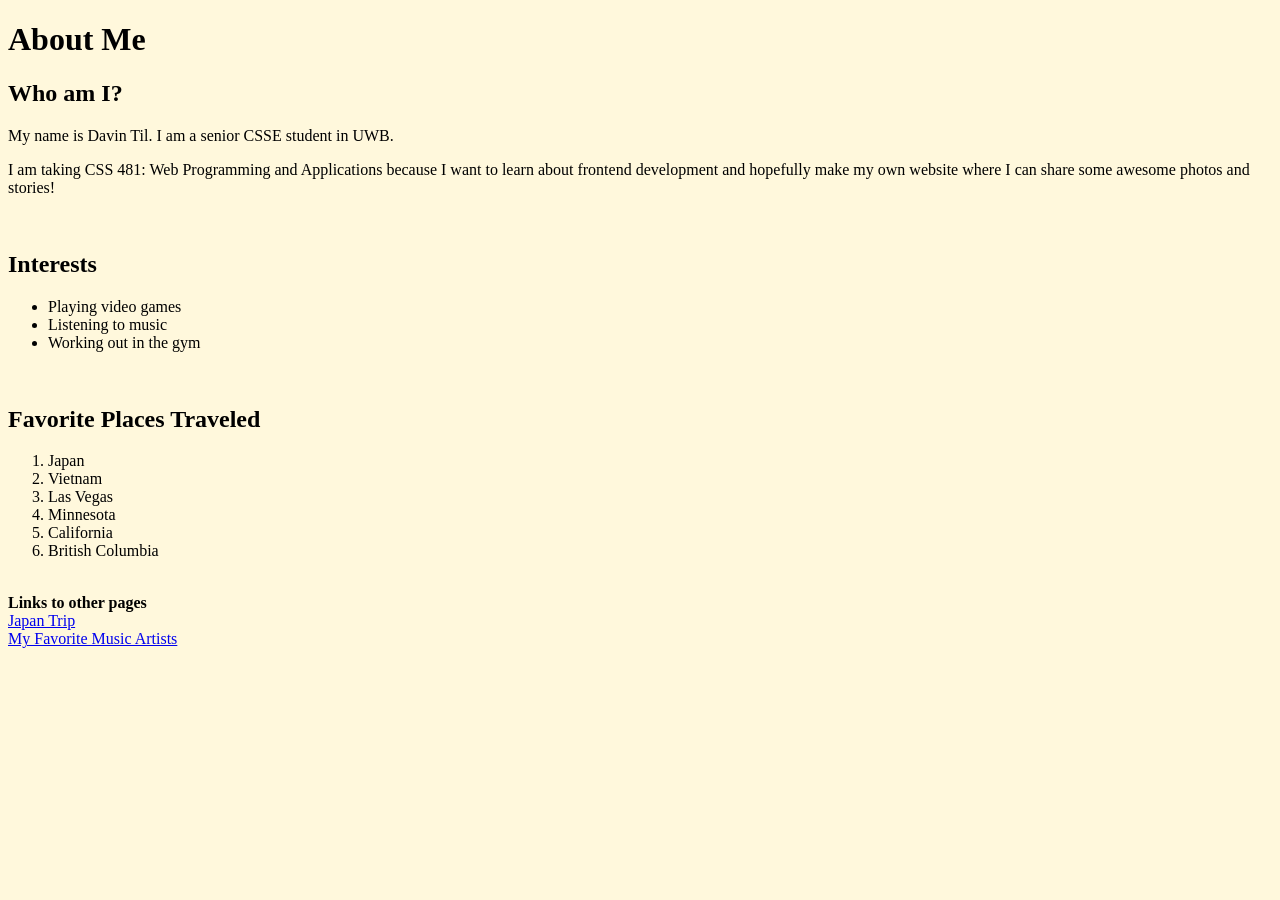
==== index.html @ 4d172c85 "Copied HW1 over to new repo for HW2" ====
<!DOCTYPE html>
<html>
    <head>
        <title>My First Page</title>
        <link rel="icon" type="image/jpg" href="images/smiling.jpg">
        <style>
            body {background-color: cornsilk;}
        </style>
        <meta name="author" content="Davin Til">
    </head>
    <body>
        <h1>About Me</h1>
        <h2>Who am I?</h2>
        <p>My name is Davin Til. I am a senior CSSE student in UWB.</p>
        <p>
            I am taking CSS 481: Web Programming and Applications because I want to
            learn about frontend development and hopefully make my own website where
            I can share some awesome photos and stories!
        </p>
        <br>
        <h2>Interests</h2>
        <ul>
            <li>Playing video games</li>
            <li>Listening to music</li>
            <li>Working out in the gym</li>
        </ul>
        <br>
        <h2>Favorite Places Traveled</h2>
        <ol>
            <li>Japan</li>
            <li>Vietnam</li>
            <li>Las Vegas</li>
            <li>Minnesota</li>
            <li>California</li>
            <li>British Columbia</li>
        </ol>
        <br>
        <footer>
            <b>Links to other pages</b>
            <br>
            <a href="pages/japantrip.html">Japan Trip</a>
            <br>
            <a href="pages/music.html">My Favorite Music Artists</a>
        </footer>
    </body>
</html>
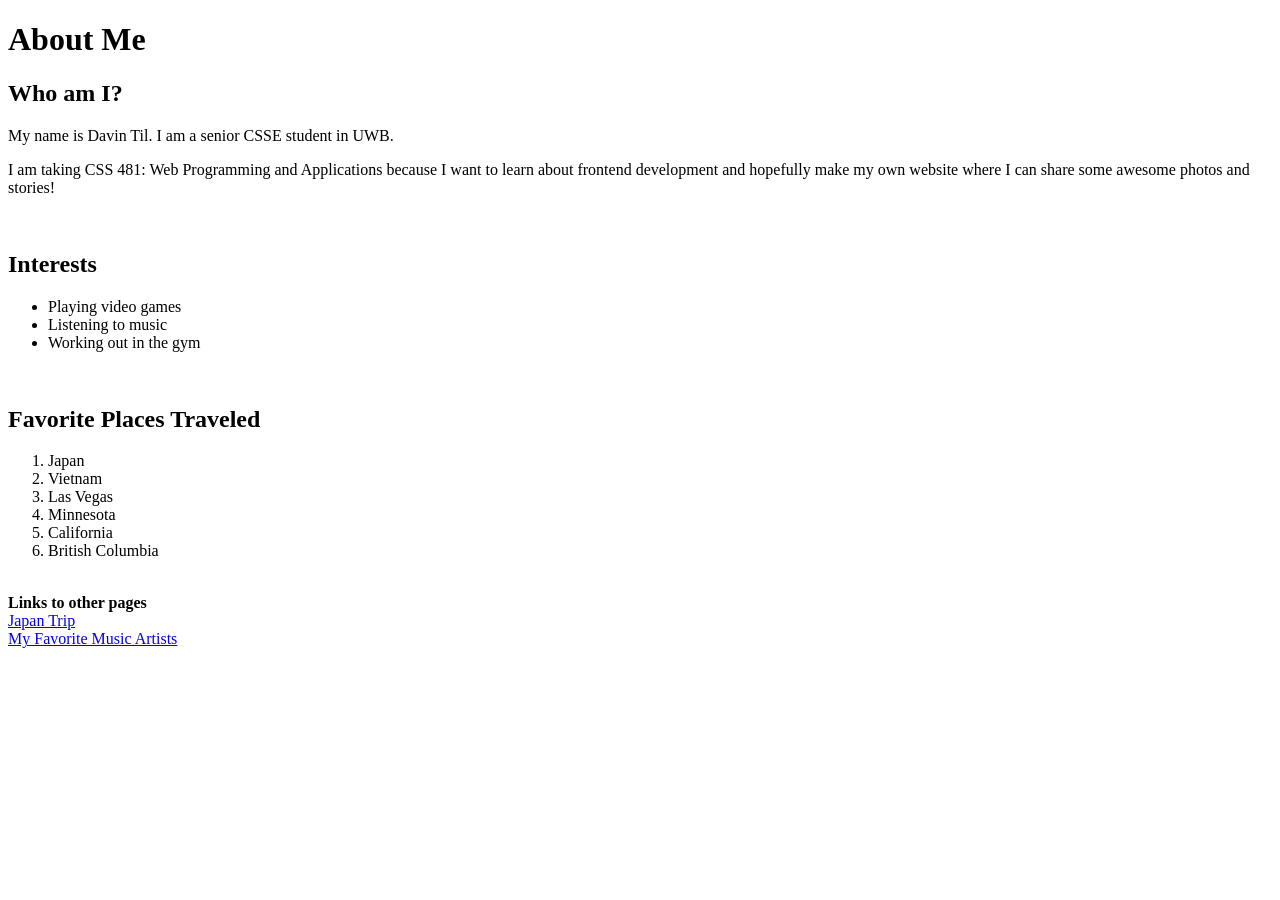
==== commit 3f23d88e: "Added style.css for stylesheet for index" ====
--- a/index.html
+++ b/index.html
@@ -3,9 +3,6 @@
     <head>
         <title>My First Page</title>
         <link rel="icon" type="image/jpg" href="images/smiling.jpg">
-        <style>
-            body {background-color: cornsilk;}
-        </style>
         <meta name="author" content="Davin Til">
     </head>
     <body>
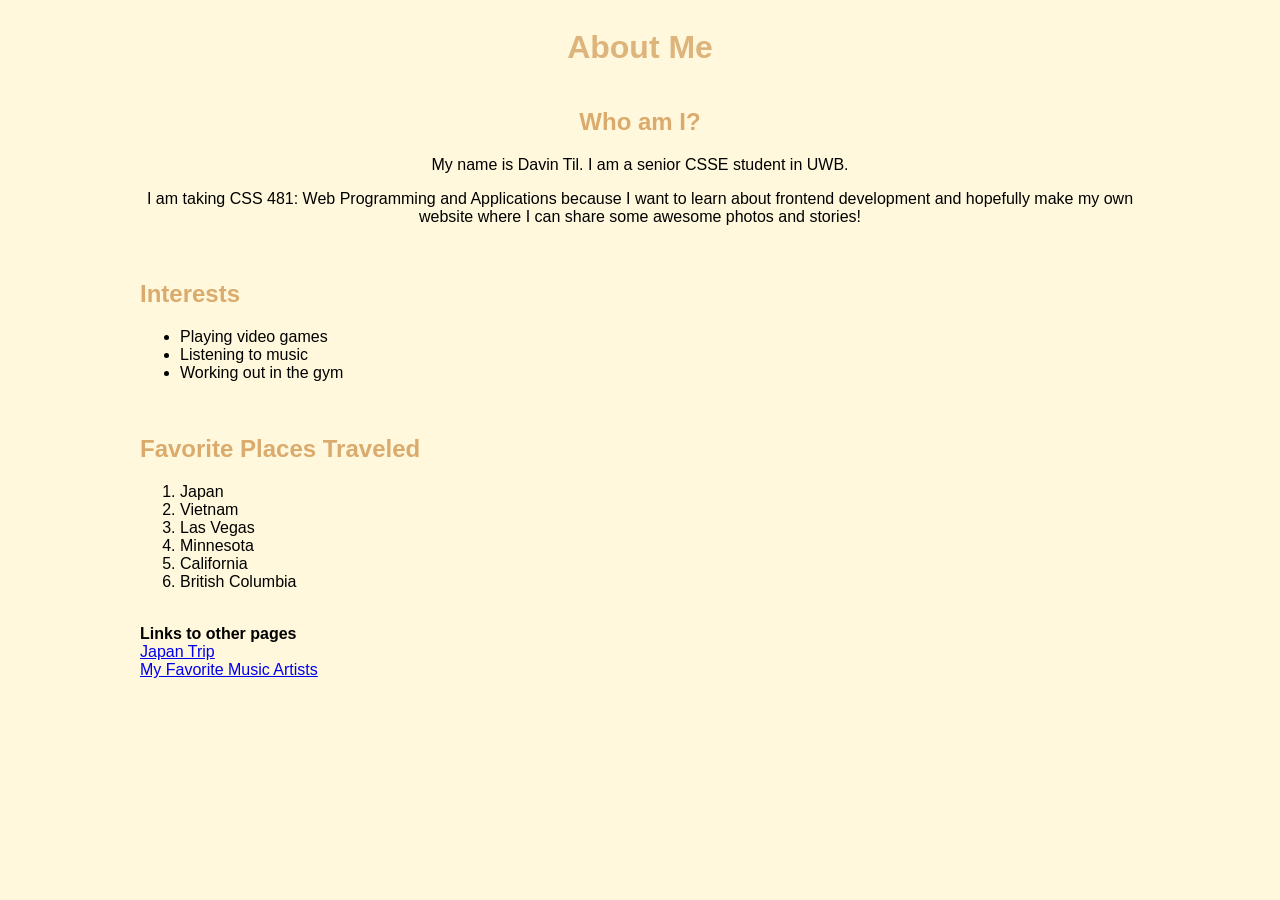
==== commit be5396ae: "Few CSS styling used" ====
--- a/index.html
+++ b/index.html
@@ -3,41 +3,54 @@
     <head>
         <title>My First Page</title>
         <link rel="icon" type="image/jpg" href="images/smiling.jpg">
+        <link rel="stylesheet" type="text/css" href="styles/style.css"
         <meta name="author" content="Davin Til">
     </head>
     <body>
-        <h1>About Me</h1>
-        <h2>Who am I?</h2>
-        <p>My name is Davin Til. I am a senior CSSE student in UWB.</p>
-        <p>
-            I am taking CSS 481: Web Programming and Applications because I want to
-            learn about frontend development and hopefully make my own website where
-            I can share some awesome photos and stories!
-        </p>
-        <br>
-        <h2>Interests</h2>
-        <ul>
-            <li>Playing video games</li>
-            <li>Listening to music</li>
-            <li>Working out in the gym</li>
-        </ul>
-        <br>
-        <h2>Favorite Places Traveled</h2>
-        <ol>
-            <li>Japan</li>
-            <li>Vietnam</li>
-            <li>Las Vegas</li>
-            <li>Minnesota</li>
-            <li>California</li>
-            <li>British Columbia</li>
-        </ol>
-        <br>
-        <footer>
-            <b>Links to other pages</b>
+        <div>
+            <h1>About Me</h1>
+            <section>
+                <div class="introduction">
+                    <h2>Who am I?</h2>
+                    <p>My name is Davin Til. I am a senior CSSE student in UWB.</p>
+                    <p>
+                        I am taking CSS 481: Web Programming and Applications because I want to
+                        learn about frontend development and hopefully make my own website where
+                        I can share some awesome photos and stories!
+                    </p>
+                </div>
+            </section>
             <br>
-            <a href="pages/japantrip.html">Japan Trip</a>
+            <section>
+                <div>
+                    <h2>Interests</h2>
+                    <ul>
+                        <li>Playing video games</li>
+                        <li>Listening to music</li>
+                        <li>Working out in the gym</li>
+                    </ul>
+                </div>
+                <br>
+                <div>
+                    <h2>Favorite Places Traveled</h2>
+                    <ol>
+                        <li>Japan</li>
+                        <li>Vietnam</li>
+                        <li>Las Vegas</li>
+                        <li>Minnesota</li>
+                        <li>California</li>
+                        <li>British Columbia</li>
+                    </ol>
+                </div>
+            </section>
             <br>
-            <a href="pages/music.html">My Favorite Music Artists</a>
-        </footer>
+            <footer>
+                <b>Links to other pages</b>
+                <br>
+                <a href="pages/japantrip.html">Japan Trip</a>
+                <br>
+                <a href="pages/music.html">My Favorite Music Artists</a>
+            </footer>
+        </div>
     </body>
 </html>
--- a/styles/style.css
+++ b/styles/style.css
@@ -0,0 +1,43 @@
+body {
+    background-color: cornsilk;
+}
+
+div {
+    display: flexbox;
+    font-family: Impact, Haettenschweiler, 'Arial Narrow Bold', sans-serif;
+    align-content: center;
+    justify-content: center;
+    margin: auto;
+    width: 1000px;
+}
+
+div h2 {
+    color: rgb(219, 171, 109);
+}
+
+h1 {
+    color: rgb(222, 180, 125);
+    text-align: center;
+}
+
+.introduction {
+    text-align: center;
+    margin: 0 auto;
+}
+
+.introduction:hover {
+    animation: h2_color_change 4s infinite;
+}
+
+@keyframes h2_color_change {
+    0% {
+        color: rgb(219, 171, 109);
+    }
+    50% {
+        color: rgb(227, 192, 146);
+    }
+    100% {
+        color: rgb(219, 171, 109);
+    }
+}
+
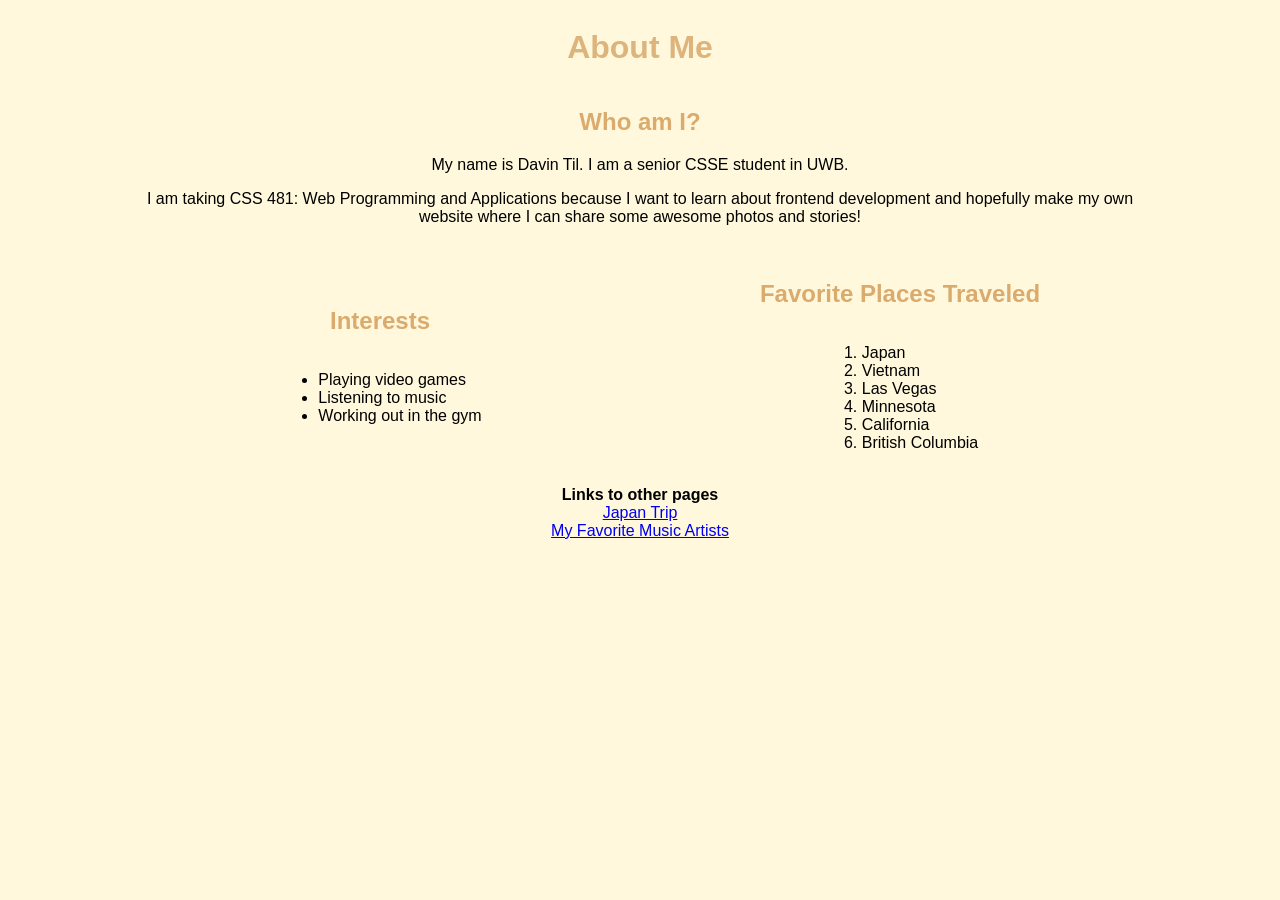
==== commit 0a8da01b: "Finished with index style for now" ====
--- a/index.html
+++ b/index.html
@@ -9,19 +9,17 @@
     <body>
         <div>
             <h1>About Me</h1>
-            <section>
-                <div class="introduction">
-                    <h2>Who am I?</h2>
-                    <p>My name is Davin Til. I am a senior CSSE student in UWB.</p>
-                    <p>
-                        I am taking CSS 481: Web Programming and Applications because I want to
-                        learn about frontend development and hopefully make my own website where
-                        I can share some awesome photos and stories!
-                    </p>
-                </div>
-            </section>
+            <div class="introduction">
+                <h2>Who am I?</h2>
+                <p>My name is Davin Til. I am a senior CSSE student in UWB.</p>
+                <p>
+                    I am taking CSS 481: Web Programming and Applications because I want to
+                    learn about frontend development and hopefully make my own website where
+                    I can share some awesome photos and stories!
+                </p>
+            </div>
             <br>
-            <section>
+            <div class="container">
                 <div>
                     <h2>Interests</h2>
                     <ul>
@@ -42,7 +40,7 @@
                         <li>British Columbia</li>
                     </ol>
                 </div>
-            </section>
+            </div>
             <br>
             <footer>
                 <b>Links to other pages</b>
--- a/styles/style.css
+++ b/styles/style.css
@@ -3,7 +3,6 @@
 }
 
 div {
-    display: flexbox;
     font-family: Impact, Haettenschweiler, 'Arial Narrow Bold', sans-serif;
     align-content: center;
     justify-content: center;
@@ -13,6 +12,7 @@
 
 div h2 {
     color: rgb(219, 171, 109);
+    text-align: center;
 }
 
 h1 {
@@ -20,9 +20,39 @@
     text-align: center;
 }
 
+ul {
+    display: inline-block;
+    text-align: left;
+}
+
+ol {
+    display: inline-block;
+    text-align: left;
+}
+
+li {
+    scale: 1;
+    transition: scale 1s;
+}
+
+li:hover{
+    scale: 1.5;
+}
+
+footer {
+    text-align: center;
+}
+
+.container {
+    display: flex;
+    gap: 20px;
+    justify-content: center;
+    text-align: center;
+    margin-top: 0px;
+}
+
 .introduction {
     text-align: center;
-    margin: 0 auto;
 }
 
 .introduction:hover {
@@ -34,7 +64,7 @@
         color: rgb(219, 171, 109);
     }
     50% {
-        color: rgb(227, 192, 146);
+        color: rgb(231, 199, 158);
     }
     100% {
         color: rgb(219, 171, 109);
